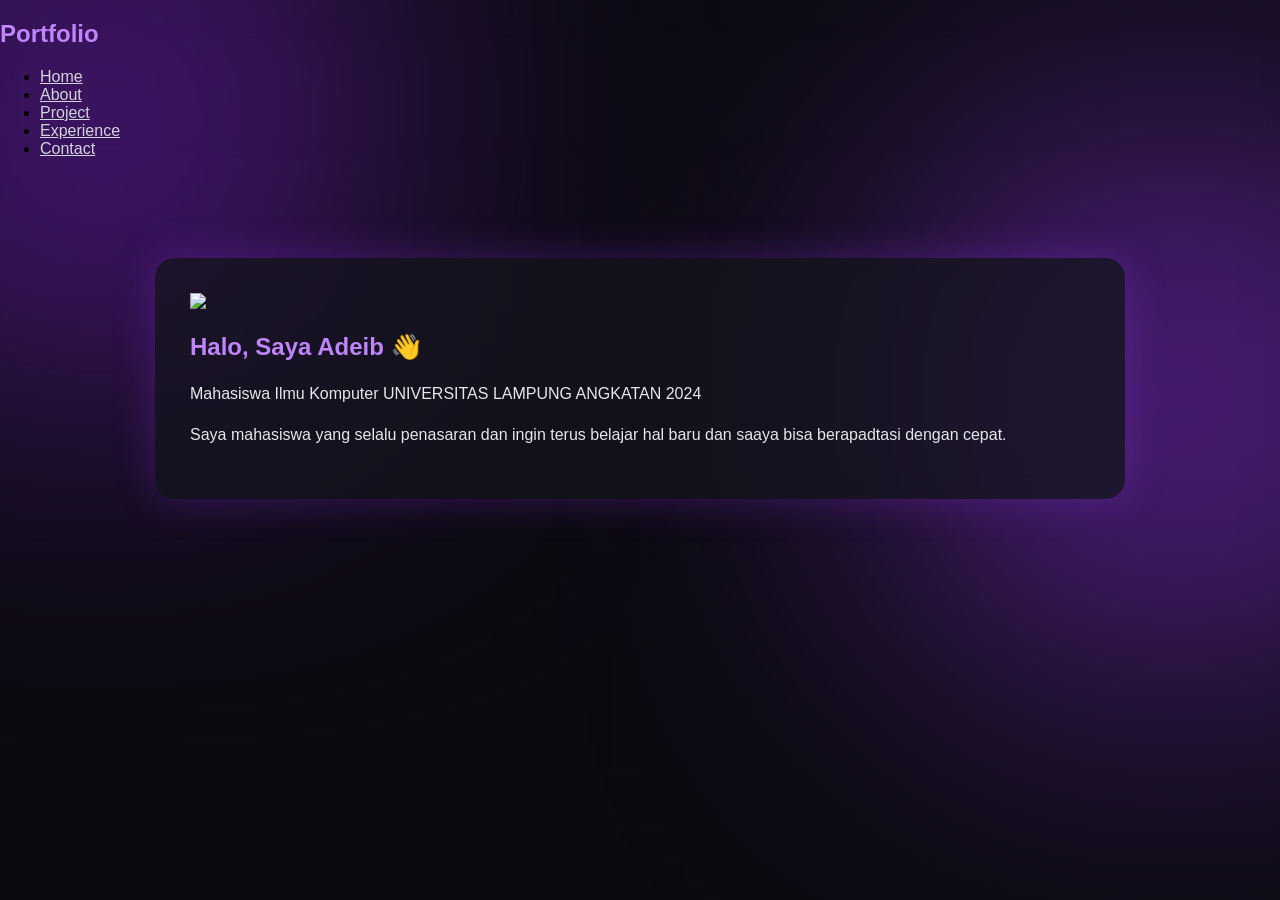
==== index.html @ fe2908e7 "utp-pemweb" ====
<!DOCTYPE html>
<html>
<head>
<title>Home</title>
<script src="https://cdn.tailwindcss.com"></script>
<link rel="stylesheet" href="style.css">
</head>

<body class="bg-anim text-white">

<nav class="flex justify-between items-center p-5 bg-black/40 backdrop-blur">
<h1 class="text-purple-400 font-bold text-xl">Portfolio</h1>

<ul class="flex gap-5">
<li><a href="index.html" class="hover:text-purple-400">Home</a></li>
<li><a href="about.html" class="hover:text-purple-400">About</a></li>
<li><a href="project.html" class="hover:text-purple-400">Project</a></li>
<li><a href="experience.html" class="hover:text-purple-400">Experience</a></li>
<li><a href="contact.html" class="hover:text-purple-400">Contact</a></li>
</ul>
</nav>

<section class="container text-center">

<div class="flex justify-center mt-6">
  <div class="p-1 rounded-full bg-gradient-to-r from-purple-500 via-pink-500 to-blue-500">
    
<img src="https://raw.githubusercontent.com/chitaramadani7-netizen/poto-/main/adip%20re.jpeg"
class="w-40 h-auto max-w-[200px] mx-auto rounded-full border-4 border-purple-500 shadow-lg object-cover">
  </div>
</div>
<h1 class="text-4xl mt-5 text-purple-400 font-bold">
Halo, Saya Adeib 👋
</h1>

<p class="text-gray-300 mt-3">
Mahasiswa Ilmu Komputer UNIVERSITAS LAMPUNG ANGKATAN 2024
</p>

<p class="mt-5 max-w-md mx-auto">
Saya mahasiswa yang selalu penasaran dan ingin terus belajar hal baru dan saaya bisa berapadtasi dengan cepat. 
</p>

<div class="mt-6 flex justify-center gap-3">
</div>

</section>
---- style.css ----
body {
    margin: 0;
    font-family: 'Segoe UI', sans-serif;
}

.bg-anim {
    background: #0a0a0f;
    position: relative;
    overflow-x: hidden;
}

.bg-anim::before,
.bg-anim::after {
    content: "";
    position: absolute;
    width: 500px;
    height: 500px;
    filter: blur(150px);
    opacity: 0.6;
    z-index: 0;
}

.bg-anim::before {
    background: #7e22ce;
    top: -150px;
    left: -150px;
}

.bg-anim::after {
    background: #9333ea;
    bottom: -150px;
    right: -150px;
}

nav {
    backdrop-filter: blur(10px);
    position: relative;
    z-index: 10;
}

nav a {
    color: #d1d5db;
    transition: 0.3s;
}

nav a:hover {
    color: #a855f7;
}

.container {
    max-width: 900px;
    margin: 100px auto;
    padding: 35px;
    background: rgba(20, 20, 30, 0.75);
    border-radius: 20px;
    box-shadow: 0 0 40px rgba(147, 51, 234, 0.3);
    backdrop-filter: blur(12px);
    position: relative;
    z-index: 2;
}

h1, h2 {
    color: #c084fc;
}

p {
    color: #e5e7eb;
    line-height: 1.6;
}

.btn-ungu {
    background: linear-gradient(45deg, #7e22ce, #9333ea);
    padding: 10px 15px;
    border-radius: 10px;
    transition: 0.3s;
    color: white;
    display: inline-block;
}

.btn-ungu:hover {
    box-shadow: 0 0 20px #9333ea;
    transform: scale(1.05);
}


.card {
    background: rgba(255,255,255,0.05);
    padding: 20px;
    border-radius: 12px;
    transition: 0.3s;
    border: 1px solid rgba(255,255,255,0.08);
}

.card:hover {
    transform: translateY(-5px) scale(1.03);
    box-shadow: 0 0 20px rgba(147, 51, 234, 0.4);
}

.input {
    width: 100%;
    padding: 12px;
    margin-top: 10px;
    border-radius: 10px;
    border: 1px solid #9333ea;
    background: #0a0a0f;
    color: white;
    transition: 0.3s;
}

.input:focus {
    outline: none;
    box-shadow: 0 0 10px #9333ea;
}


.bar {
    width: 100%;
    background: #1f1f2e;
    height: 10px;
    border-radius: 10px;
    overflow: hidden;
}

.fill {
    height: 10px;
    background: linear-gradient(90deg, #7e22ce, #9333ea);
    border-radius: 10px;
}

.hidden-item {
    opacity: 0;
    transform: translateY(30px);
    transition: 1s;
}

.show {
    opacity: 1;
    transform: translateY(0);
}
.light-mode {
    background: #f5f5f5 !important;
    color: black !important;
}

.light-mode .container {
    background: white;
    color: black;
}

.light-mode .card {
    background: #f0f0f0;
    color: black;
}
.social-icon {
    width: 60px;
    height: 60px;
    border-radius: 50%;
    display: flex;
    justify-content: center;
    align-items: center;
    transition: 0.3s;
}

.social-icon img {
    width: 30px;
}

.social-icon:hover {
    transform: scale(1.1);
    box-shadow: 0 0 20px #9333ea;
}
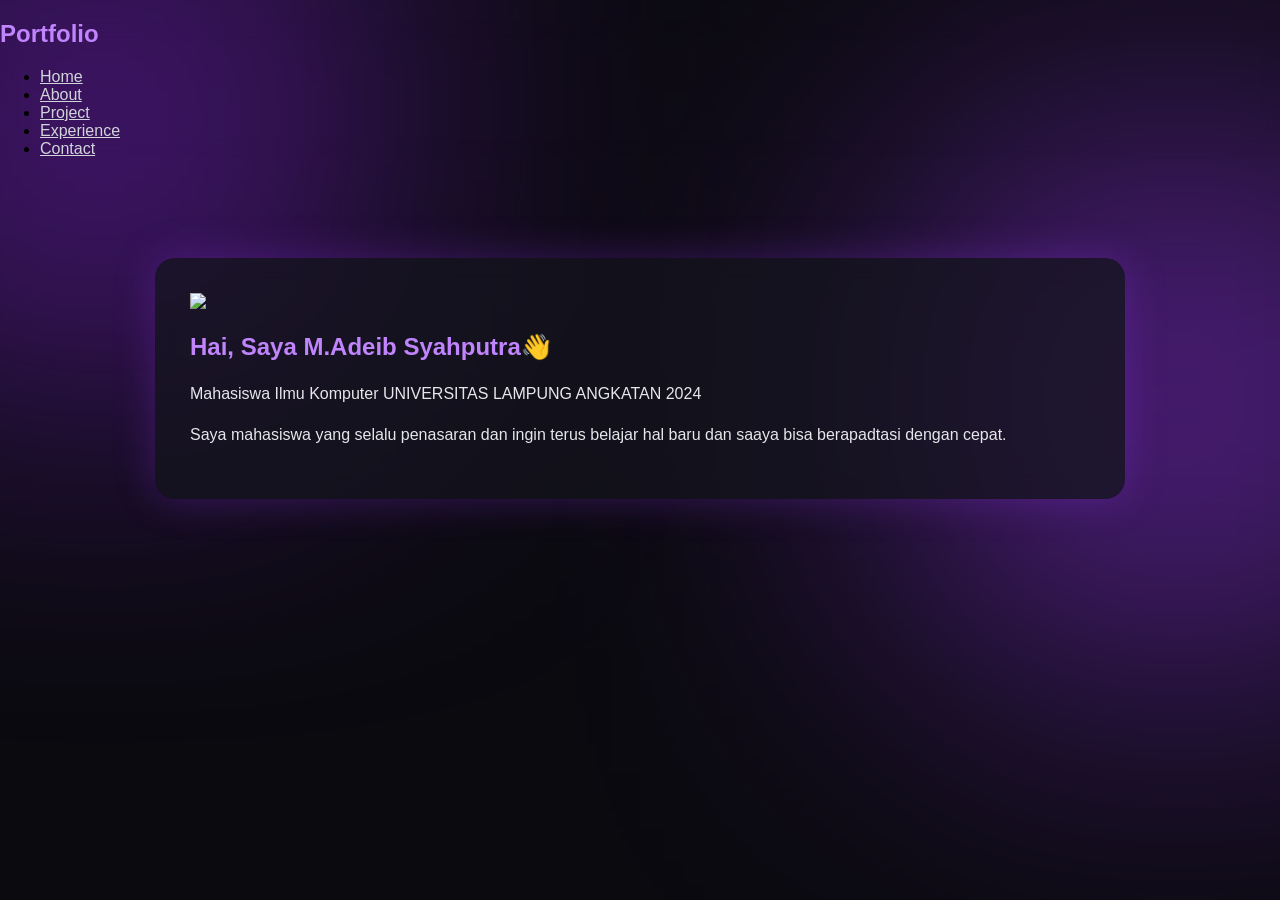
==== commit 0f3e4f8f: "Revise introduction and update personal details Updated the introduction section with a new greeting" ====
--- a/index.html
+++ b/index.html
@@ -30,7 +30,7 @@
   </div>
 </div>
 <h1 class="text-4xl mt-5 text-purple-400 font-bold">
-Halo, Saya Adeib 👋
+Hai, Saya M.Adeib Syahputra👋
 </h1>
 
 <p class="text-gray-300 mt-3">
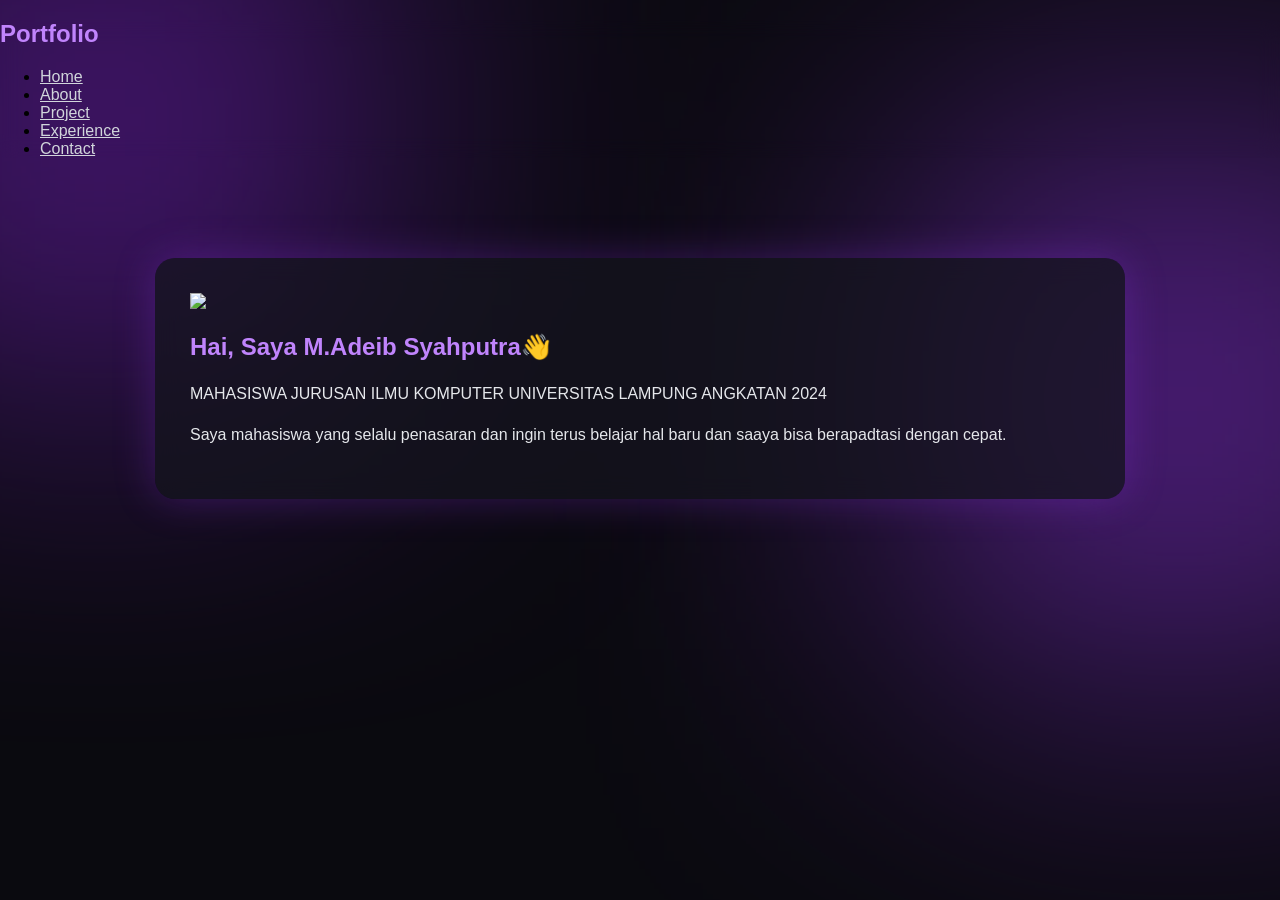
==== commit da9bd581: "Update index.html" ====
--- a/index.html
+++ b/index.html
@@ -34,7 +34,7 @@
 </h1>
 
 <p class="text-gray-300 mt-3">
-Mahasiswa Ilmu Komputer UNIVERSITAS LAMPUNG ANGKATAN 2024
+MAHASISWA JURUSAN ILMU KOMPUTER UNIVERSITAS LAMPUNG ANGKATAN 2024
 </p>
 
 <p class="mt-5 max-w-md mx-auto">
